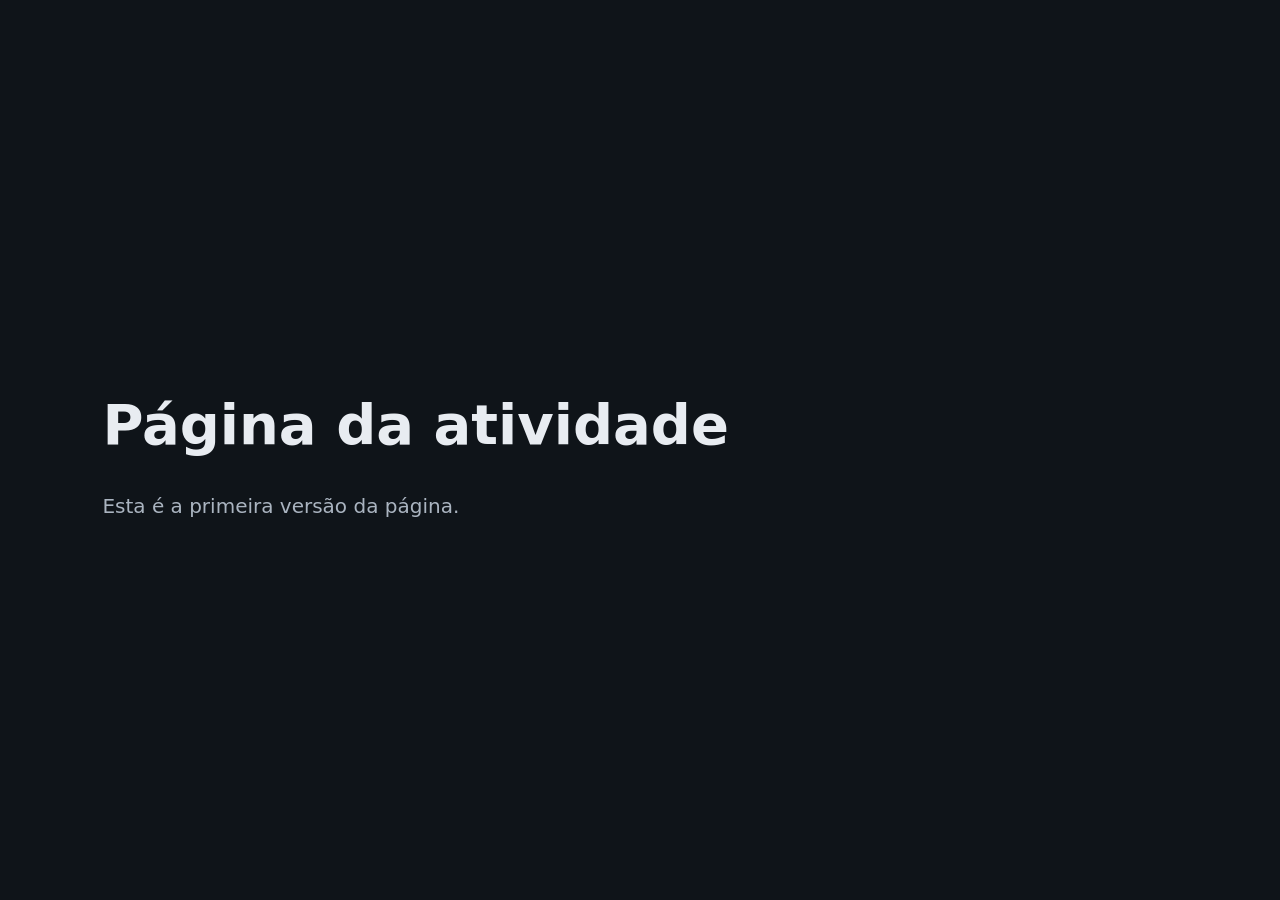
==== index.html @ 00ae7f69 "feat: página inicial e pipeline" ====
<!DOCTYPE html>
<html lang="pt-BR">
<head>
  <meta charset="UTF-8">
  <meta name="viewport" content="width=device-width, initial-scale=1">
  <title>Página da atividade</title>
  <style>
    body {
      margin: 0; min-height: 100vh;
      display: flex; flex-direction: column; justify-content: center;
      padding: 0 max(1.5rem, 8vw);
      background: #0f1419; color: #e8ecf1;
      font-family: system-ui, -apple-system, "Segoe UI", sans-serif; line-height: 1.7;
    }
    h1 { margin: 0 0 1rem; font-size: clamp(2rem, 6vw, 3.5rem); font-weight: 600; }
    p { margin: 0; max-width: 40rem; font-size: 1.25rem; color: #aab4c0; }
  </style>
</head>
<body>
  <h1>Página da atividade</h1>
  <p>Esta é a primeira versão da página.</p>
</body>
</html>
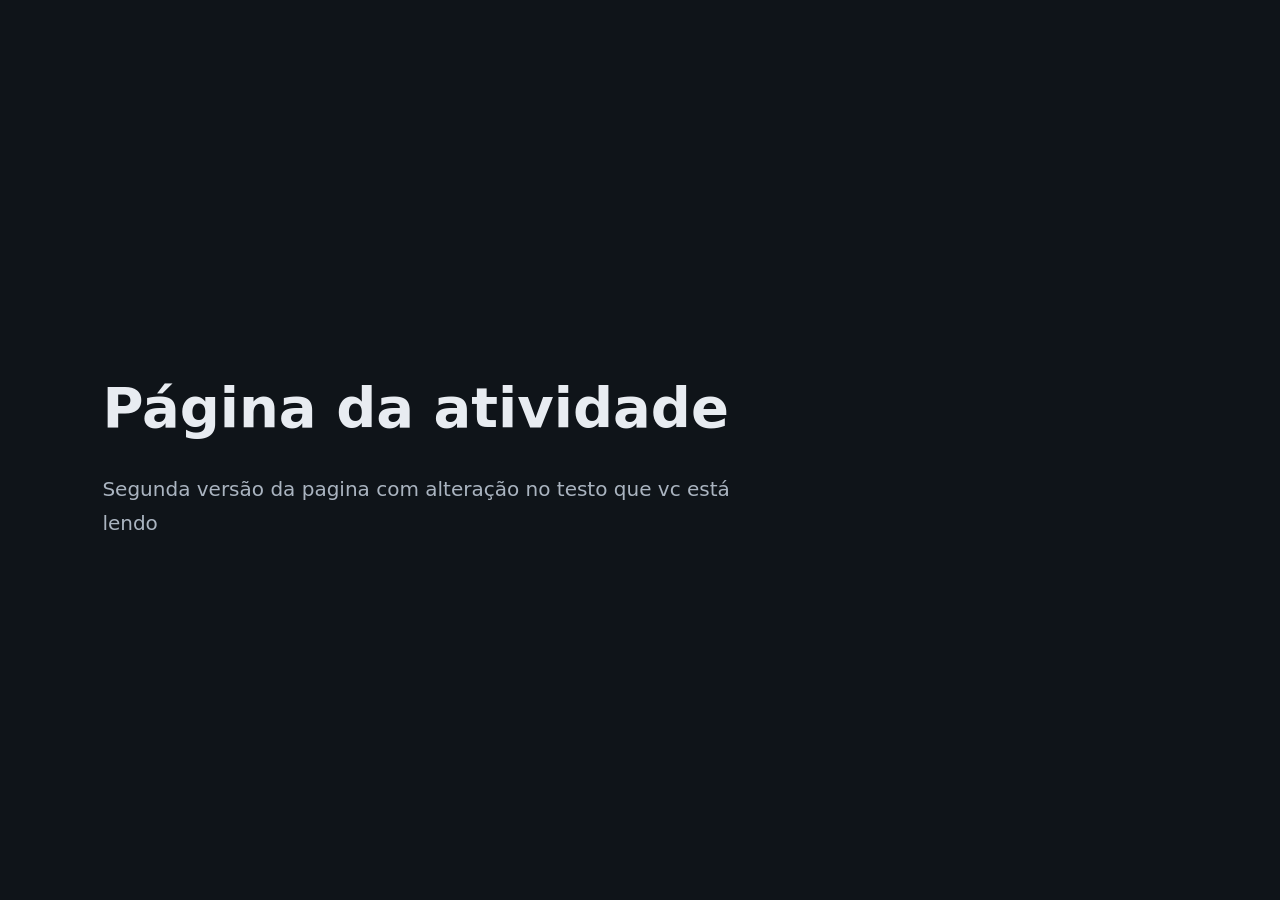
==== commit 0d4b5d01: "feat: Alteração na Pagina" ====
--- a/index.html
+++ b/index.html
@@ -18,6 +18,6 @@
 </head>
 <body>
   <h1>Página da atividade</h1>
-  <p>Esta é a primeira versão da página.</p>
+  <p>Segunda versão da pagina com alteração no testo que vc está lendo</p>
 </body>
 </html>
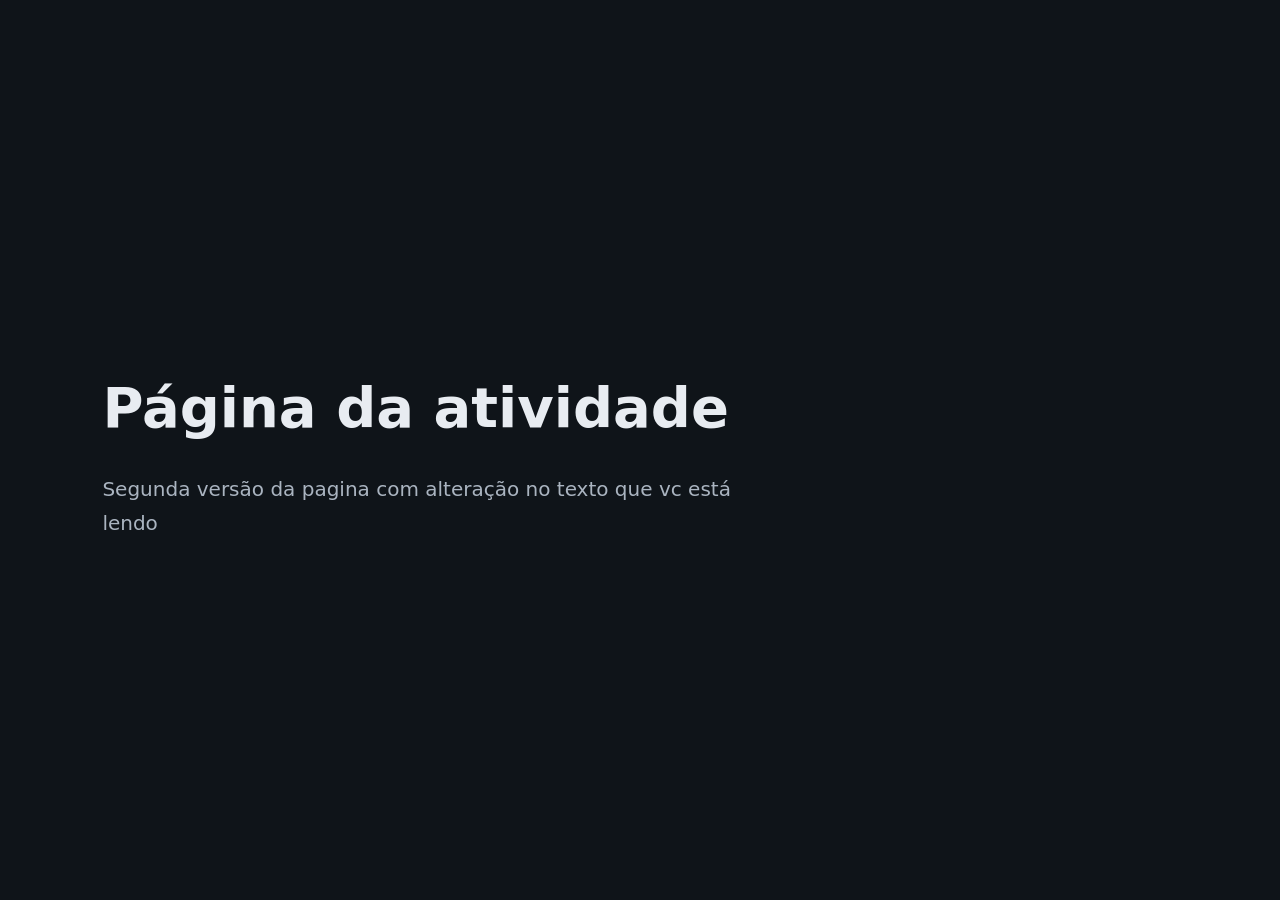
==== commit ce8d7e51: "Fix typo in paragraph text" ====
--- a/index.html
+++ b/index.html
@@ -18,6 +18,6 @@
 </head>
 <body>
   <h1>Página da atividade</h1>
-  <p>Segunda versão da pagina com alteração no testo que vc está lendo</p>
+  <p>Segunda versão da pagina com alteração no texto que vc está lendo</p>
 </body>
-</html>+</html>
